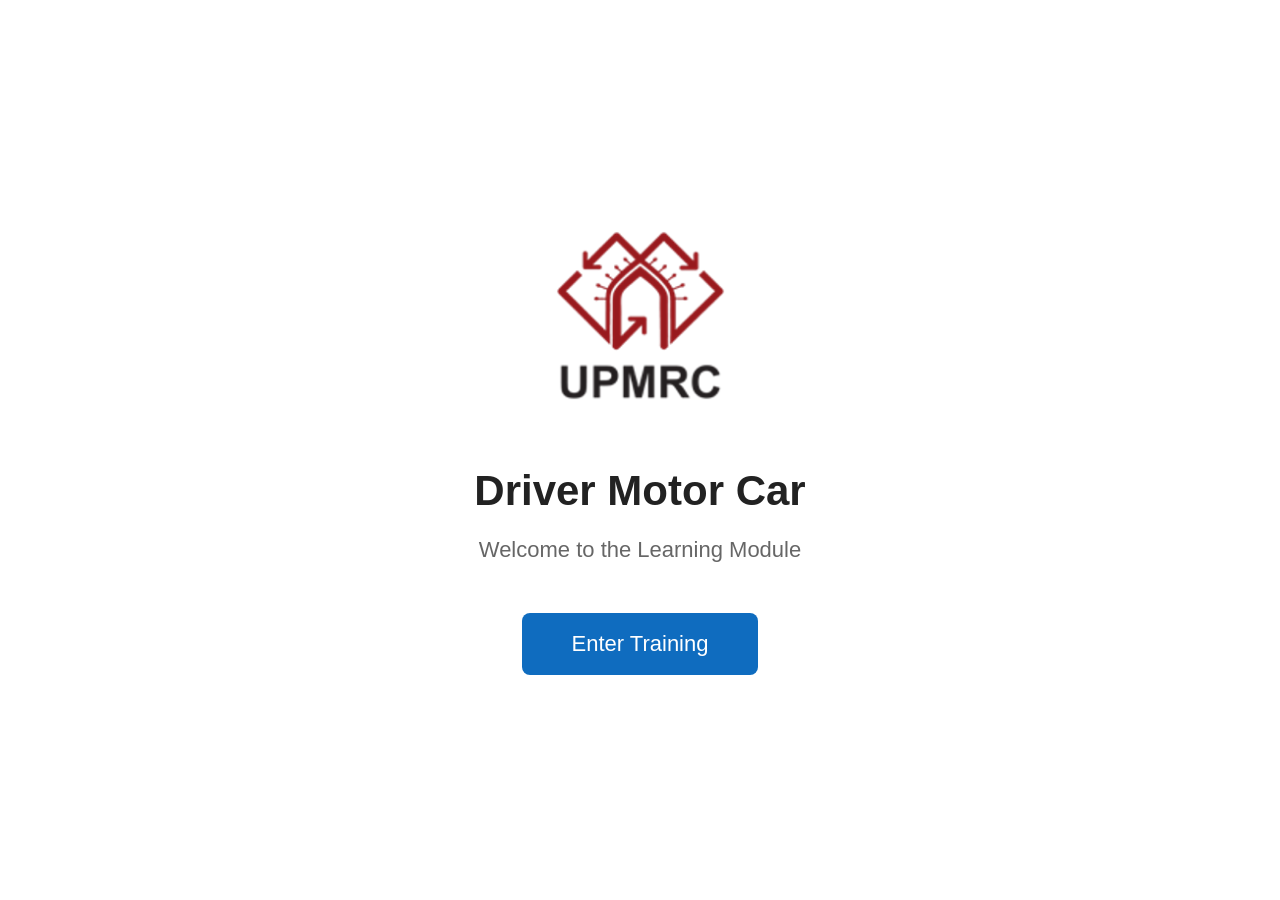
==== index.html @ 3a6de7d2 "The video player opens up in a new window after button pressing" ====
<!DOCTYPE html>
<html lang="en">

<head>

<meta charset="UTF-8">

<meta name="viewport"
content="width=device-width, initial-scale=1.0">

<title>SCORM Video Player</title>

<link rel="stylesheet" href="css/style.css">

</head>

<body>

<div class="container">

    <img src="assets/UPMRC_logo.png"
         class="logo"
         alt="Company Logo">

    <h1>Driver Motor Car</h1>

    <p class="subtitle">

        Welcome to the Learning Module

    </p>

    <button id="startBtn">

        Enter Training

    </button>

</div>

<script src="js/player.js"></script>

</body>

</html>
---- css/style.css ----
body{
    margin:0;
    font-family: Arial, Helvetica, sans-serif;
    background:#ffffff;
    color:#222;
    display:flex;
    justify-content:center;
    align-items:center;
    height:100vh;
}

.container{
    width:800px;
    text-align:center;
    padding:40px;
}

.logo{
    width:180px;
    margin-bottom:30px;
}

h1{
    font-size:42px;
    margin-bottom:15px;
    color:#222;
}

.subtitle{
    font-size:22px;
    color:#666;
    margin-bottom:50px;
}

button{
    background:#0f6cbf;          /* Moodle blue */
    color:white;
    border:none;
    padding:18px 50px;
    font-size:22px;
    border-radius:8px;
    cursor:pointer;
    transition:0.3s;
}

button:hover{
    background:#0b5aa0;
}
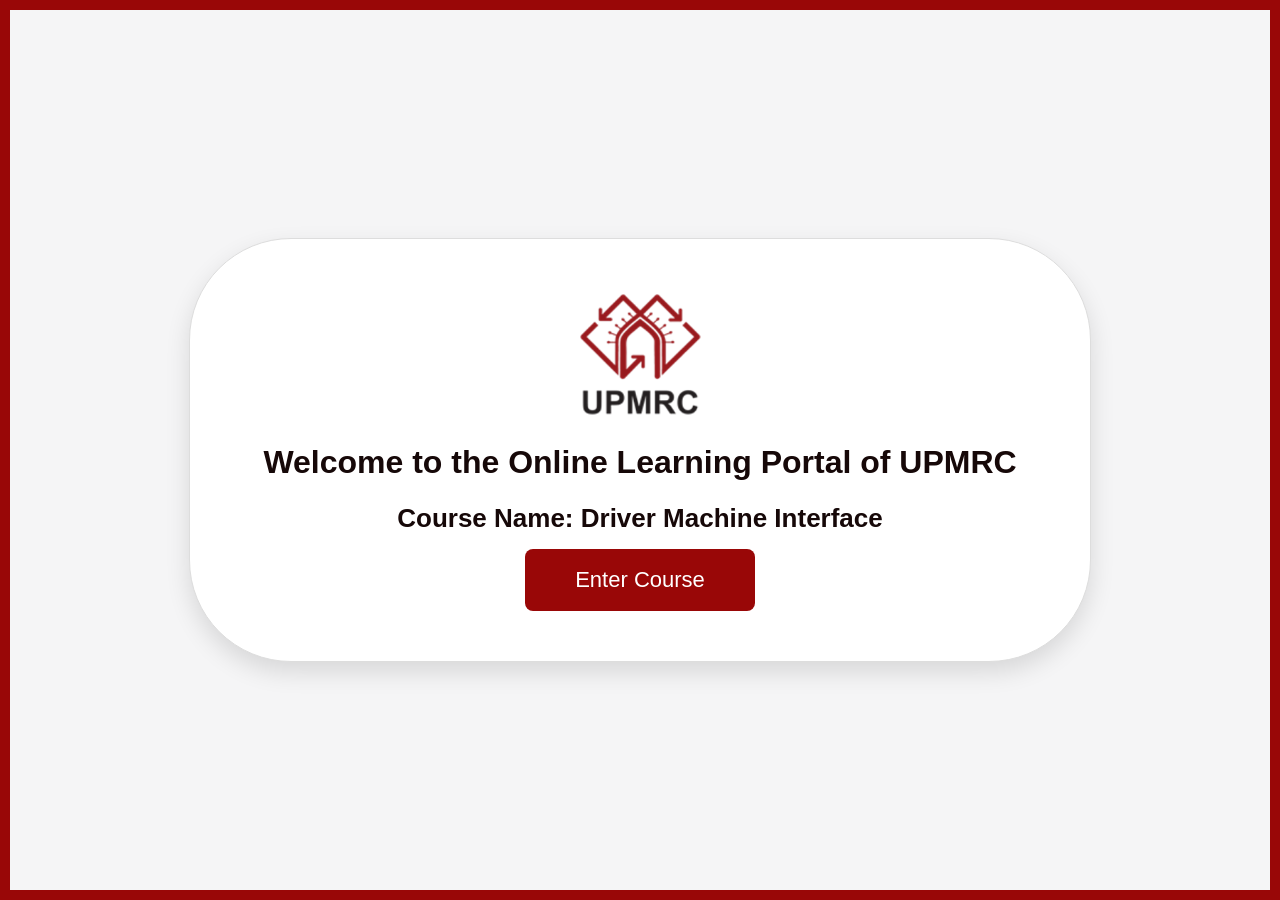
==== commit 2f9a3e4b: "Completed a phase of Scorm Package running in moodle with separate video player" ====
--- a/index.html
+++ b/index.html
@@ -22,17 +22,13 @@
          class="logo"
          alt="Company Logo">
 
-    <h1>Driver Motor Car</h1>
+    <h1>Welcome to the Online Learning Portal of UPMRC</h1>
 
-    <p class="subtitle">
-
-        Welcome to the Learning Module
-
-    </p>
+    <h2>Course Name: Driver Machine Interface</h2>
 
     <button id="startBtn">
 
-        Enter Training
+        Enter Course
 
     </button>
 
--- a/css/style.css
+++ b/css/style.css
@@ -1,39 +1,51 @@
 body{
     margin:0;
     font-family: Arial, Helvetica, sans-serif;
-    background:#ffffff;
+    background:#f5f5f6;
     color:#222;
     display:flex;
     justify-content:center;
     align-items:center;
     height:100vh;
 }
-
+body{
+    margin:5;
+    border:10px solid #990707;
+    box-sizing:border-box;
+}
 .container{
     width:800px;
     text-align:center;
-    padding:40px;
+
+    padding:50px;
+
+    background:white;
+
+    border:1px solid #ddd;
+    border-radius:102px;
+
+    box-shadow:0 10px 25px rgba(0,0,0,0.12);
 }
 
 .logo{
-    width:180px;
-    margin-bottom:30px;
+    width:130px;
+    margin-bottom:0px;
 }
 
 h1{
-    font-size:42px;
+    font-size:32px;
     margin-bottom:15px;
-    color:#222;
+    color:#160808;
 }
 
-.subtitle{
-    font-size:22px;
-    color:#666;
-    margin-bottom:50px;
+h2{
+    font-size:26px;
+    margin-bottom:15px;
+    color:#160808;
 }
 
 button{
-    background:#0f6cbf;          /* Moodle blue */
+    background:#990707;          /* Moodle blue */
     color:white;
     border:none;
     padding:18px 50px;
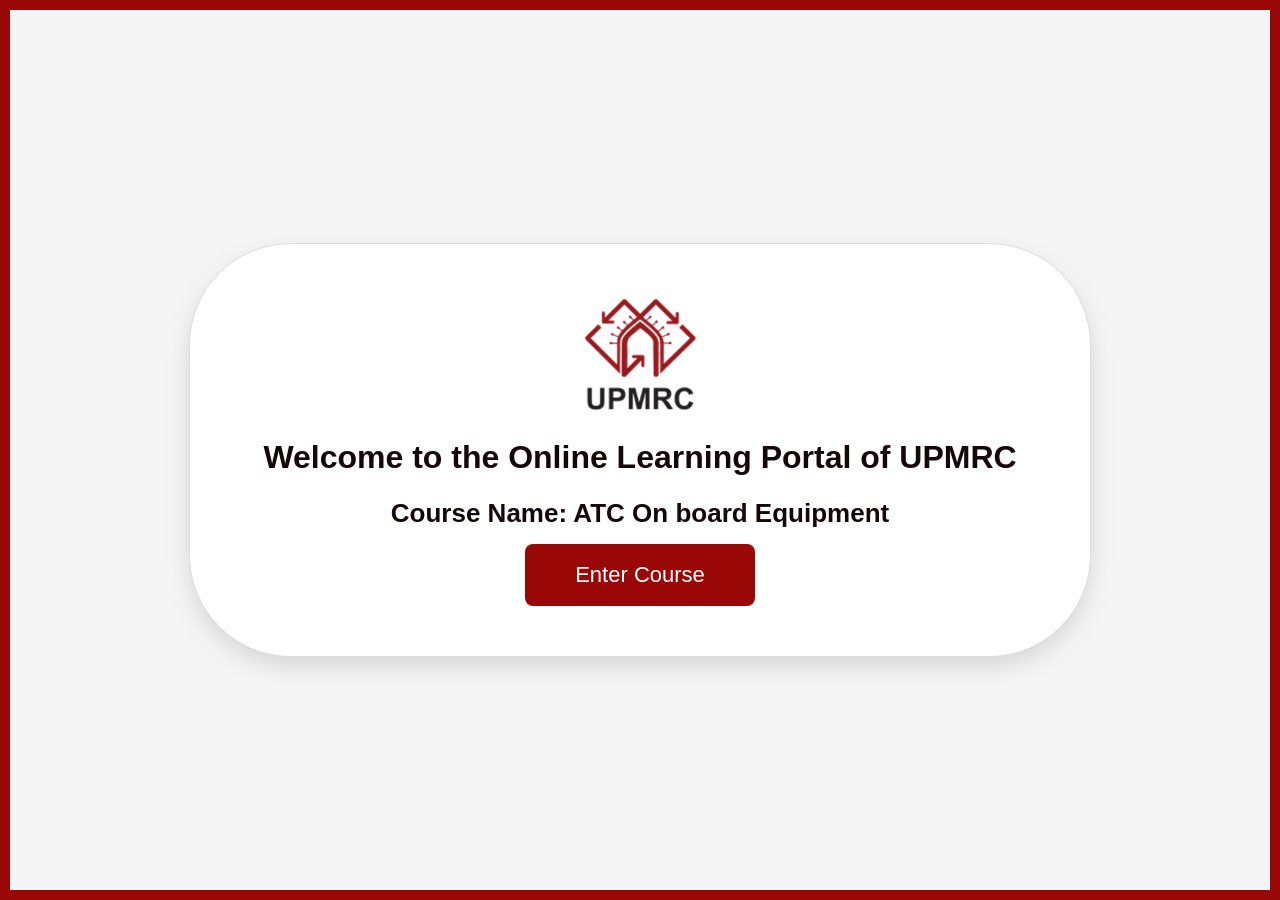
==== commit 387e137a: "End to End scorm video player running with Landing Page" ====
--- a/index.html
+++ b/index.html
@@ -8,7 +8,7 @@
 <meta name="viewport"
 content="width=device-width, initial-scale=1.0">
 
-<title>SCORM Video Player</title>
+<title>UPMRCL Online Learning Portal</title>
 
 <link rel="stylesheet" href="css/style.css">
 
@@ -24,7 +24,7 @@
 
     <h1>Welcome to the Online Learning Portal of UPMRC</h1>
 
-    <h2>Course Name: Driver Machine Interface</h2>
+    <h2 id="courseTitle"></h2>
 
     <button id="startBtn">
 
@@ -34,7 +34,12 @@
 
 </div>
 
+<script src="js/config.js"></script>
+<script>
+    document.getElementById("courseTitle").textContent = COURSE.title;
+</script>
 <script src="js/player.js"></script>
+
 
 </body>
 
--- a/css/style.css
+++ b/css/style.css
@@ -28,7 +28,7 @@
 }
 
 .logo{
-    width:130px;
+    width:120px;
     margin-bottom:0px;
 }
 
@@ -45,7 +45,7 @@
 }
 
 button{
-    background:#990707;          /* Moodle blue */
+    background:#990707;          
     color:white;
     border:none;
     padding:18px 50px;
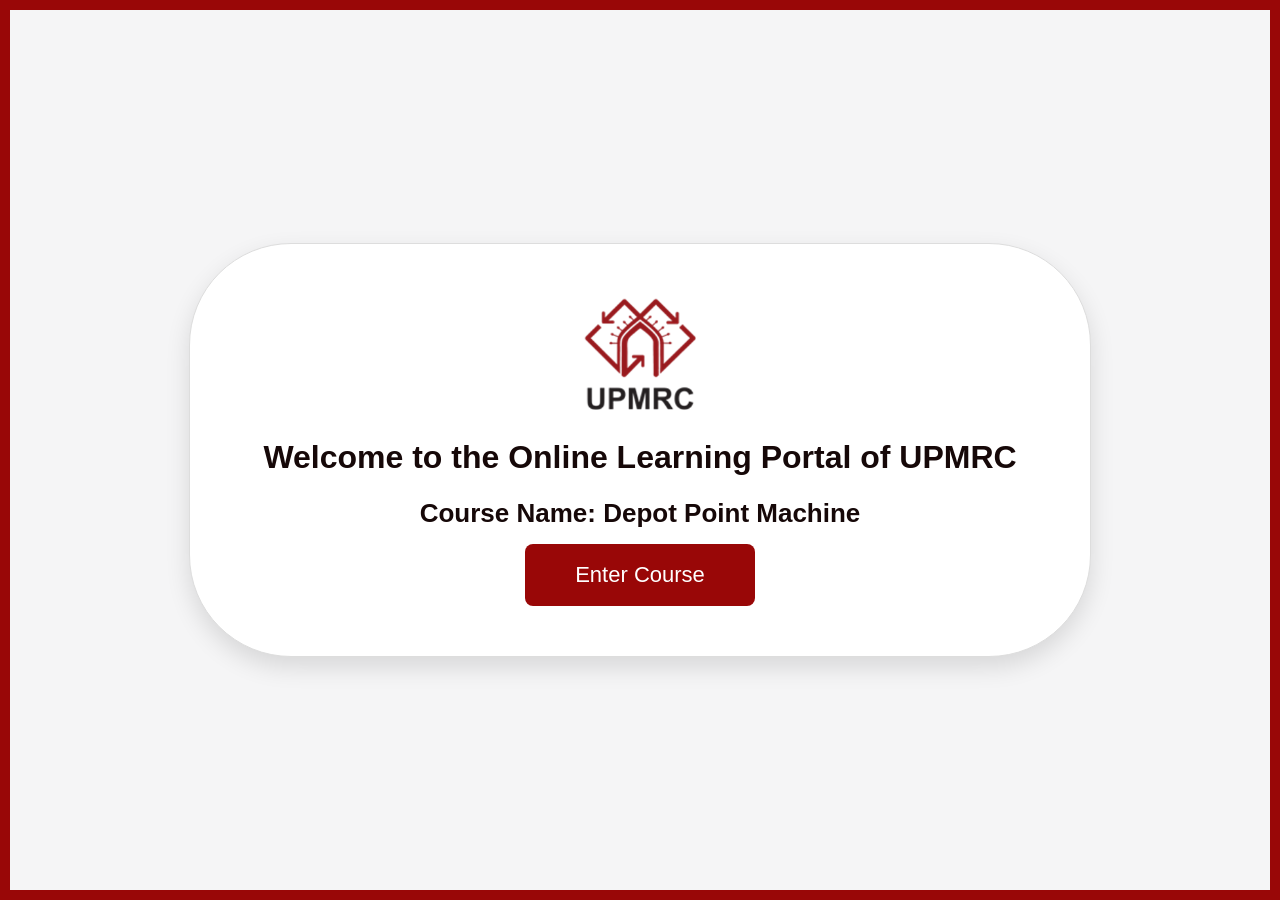
==== commit 984fa6d4: "Changed the favicon, xml title" ====
--- a/index.html
+++ b/index.html
@@ -9,7 +9,7 @@
 content="width=device-width, initial-scale=1.0">
 
 <title>UPMRCL Online Learning Portal</title>
-
+<link rel="icon" type="image/png" href="assets/UPMRC_logo.png">
 <link rel="stylesheet" href="css/style.css">
 
 </head>
